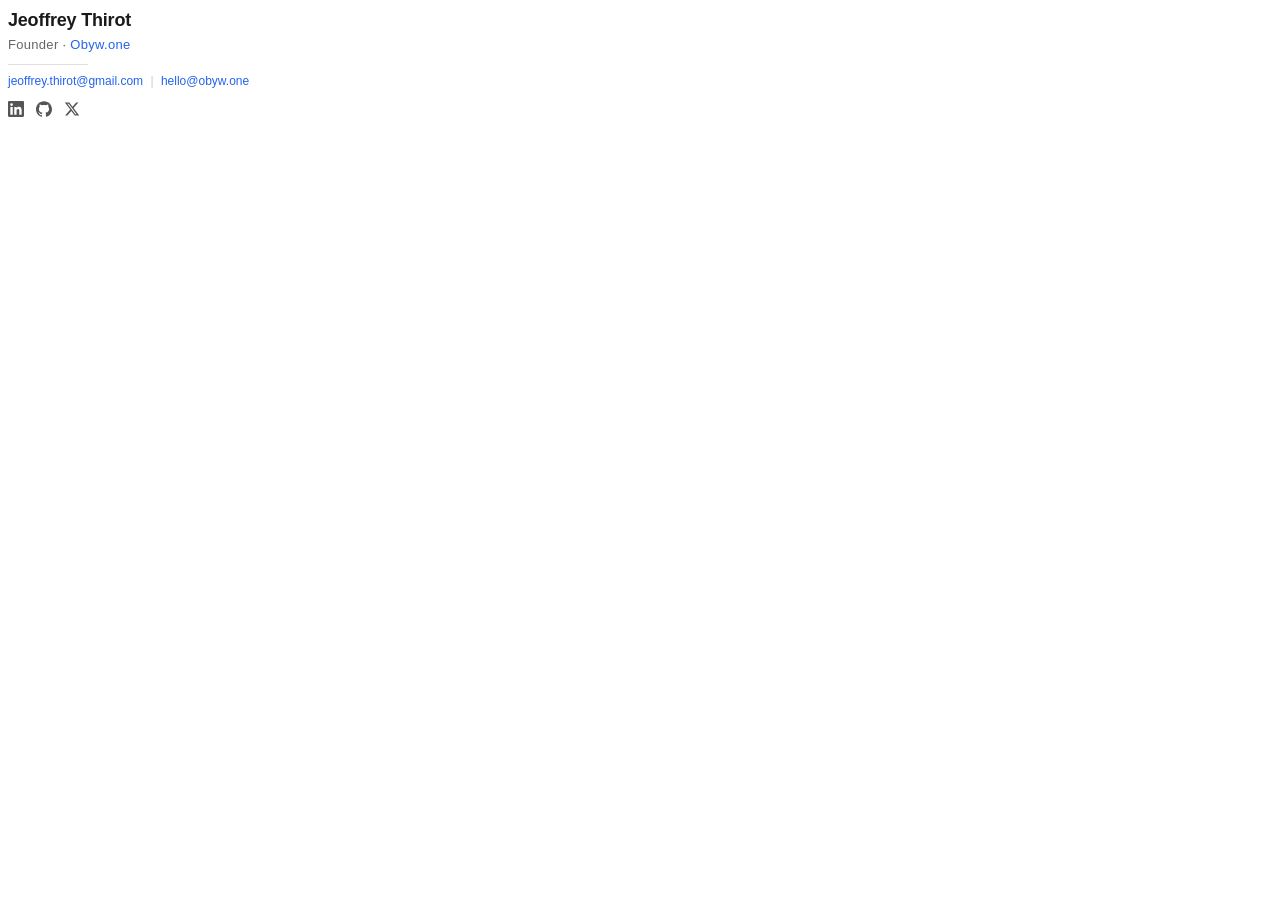
==== deploy/email-signature.html @ 61ab23be "feat: centralized infrastructure + deploy scripts + landing pages - Caddyfile with security headers," ====
<!DOCTYPE html>
<html lang="en">
<head>
<meta charset="UTF-8">
<meta name="color-scheme" content="light dark">
<meta name="supported-color-schemes" content="light dark">
<title>Email Signature — Jeoffrey Thirot</title>
<style>
  :root { color-scheme: light dark; }
  @media (prefers-color-scheme: dark) {
    .sig-name { color: #f0f0f0 !important; }
    .sig-title { color: #a0a0a0 !important; }
    .sig-sep { border-color: #444 !important; }
    .sig-link { color: #8ab4f8 !important; }
    .sig-text { color: #c0c0c0 !important; }
    .sig-icon path, .sig-icon circle { fill: #a0a0a0 !important; }
    .sig-icon:hover path, .sig-icon:hover circle { fill: #f0f0f0 !important; }
  }
</style>
</head>
<body>
<!--
  EMAIL SIGNATURE — Jeoffrey Thirot / Obyw.one
  Copy the table below into your email client signature settings.
  Social URLs and Umami tracking configured.
-->
<table cellpadding="0" cellspacing="0" border="0" style="max-width:600px;font-family:-apple-system,BlinkMacSystemFont,'Segoe UI',Roboto,Helvetica,Arial,sans-serif;line-height:1.4;">
  <tr>
    <td style="padding:0 0 8px 0;">
      <span class="sig-name" style="font-size:18px;font-weight:600;color:#1a1a1a;letter-spacing:-0.2px;">Jeoffrey Thirot</span><br>
      <span class="sig-title" style="font-size:13px;color:#666;letter-spacing:0.3px;">Founder &middot; <a href="https://obyw.one" class="sig-link" style="color:#2563eb;text-decoration:none;">Obyw.one</a></span>
    </td>
  </tr>
  <tr>
    <td style="padding:0;">
      <hr class="sig-sep" style="border:none;border-top:1px solid #e0e0e0;margin:0 0 8px 0;width:80px;">
    </td>
  </tr>
  <tr>
    <td class="sig-text" style="font-size:12px;color:#555;padding:0 0 4px 0;">
      <a href="mailto:jeoffrey.thirot@gmail.com" class="sig-link" style="color:#2563eb;text-decoration:none;">jeoffrey.thirot@gmail.com</a>
      <span style="color:#ccc;margin:0 4px;">|</span>
      <a href="mailto:hello@obyw.one" class="sig-link" style="color:#2563eb;text-decoration:none;">hello@obyw.one</a>
    </td>
  </tr>
  <tr>
    <td style="padding:8px 0 0 0;">
      <table cellpadding="0" cellspacing="0" border="0"><tr>
        <!-- LinkedIn -->
        <td style="padding-right:12px;">
          <a href="https://www.linkedin.com/in/jeoffreythirot/" class="sig-icon" style="text-decoration:none;">
            <svg xmlns="http://www.w3.org/2000/svg" width="16" height="16" viewBox="0 0 24 24" style="display:block;">
              <path d="M20.447 20.452h-3.554v-5.569c0-1.328-.027-3.037-1.852-3.037-1.853 0-2.136 1.445-2.136 2.939v5.667H9.351V9h3.414v1.561h.046c.477-.9 1.637-1.85 3.37-1.85 3.601 0 4.267 2.37 4.267 5.455v6.286zM5.337 7.433a2.062 2.062 0 01-2.063-2.065 2.064 2.064 0 112.063 2.065zm1.782 13.019H3.555V9h3.564v11.452zM22.225 0H1.771C.792 0 0 .774 0 1.729v20.542C0 23.227.792 24 1.771 24h20.451C23.2 24 24 23.227 24 22.271V1.729C24 .774 23.2 0 22.222 0h.003z" fill="#555"/>
            </svg>
          </a>
        </td>
        <!-- GitHub -->
        <td style="padding-right:12px;">
          <a href="https://github.com/Fr0zenSide" class="sig-icon" style="text-decoration:none;">
            <svg xmlns="http://www.w3.org/2000/svg" width="16" height="16" viewBox="0 0 24 24" style="display:block;">
              <path d="M12 .297c-6.63 0-12 5.373-12 12 0 5.303 3.438 9.8 8.205 11.385.6.113.82-.258.82-.577 0-.285-.01-1.04-.015-2.04-3.338.724-4.042-1.61-4.042-1.61C4.422 18.07 3.633 17.7 3.633 17.7c-1.087-.744.084-.729.084-.729 1.205.084 1.838 1.236 1.838 1.236 1.07 1.835 2.809 1.305 3.495.998.108-.776.417-1.305.76-1.605-2.665-.3-5.466-1.332-5.466-5.93 0-1.31.465-2.38 1.235-3.22-.135-.303-.54-1.523.105-3.176 0 0 1.005-.322 3.3 1.23.96-.267 1.98-.399 3-.405 1.02.006 2.04.138 3 .405 2.28-1.552 3.285-1.23 3.285-1.23.645 1.653.24 2.873.12 3.176.765.84 1.23 1.91 1.23 3.22 0 4.61-2.805 5.625-5.475 5.92.42.36.81 1.096.81 2.22 0 1.606-.015 2.896-.015 3.286 0 .315.21.69.825.57C20.565 22.092 24 17.592 24 12.297c0-6.627-5.373-12-12-12" fill="#555"/>
            </svg>
          </a>
        </td>
        <!-- Twitter/X -->
        <td>
          <a href="https://x.com/fr0zenside" class="sig-icon" style="text-decoration:none;">
            <svg xmlns="http://www.w3.org/2000/svg" width="16" height="16" viewBox="0 0 24 24" style="display:block;">
              <path d="M18.244 2.25h3.308l-7.227 8.26 8.502 11.24H16.17l-5.214-6.817L4.99 21.75H1.68l7.73-8.835L1.254 2.25H8.08l4.713 6.231zm-1.161 17.52h1.833L7.084 4.126H5.117z" fill="#555"/>
            </svg>
          </a>
        </td>
      </tr></table>
    </td>
  </tr>
</table>
<!-- Umami tracking pixel -->
<img src="https://umami.obyw.one/api/send?type=event&payload=%7B%22website%22%3A%229d76aaa3-a65a-48a3-8ffd-d5f74cd0dbd5%22%2C%22name%22%3A%22email-open%22%2C%22data%22%3A%7B%22from%22%3A%22jeoffrey%22%7D%7D" width="1" height="1" style="display:block;width:1px;height:1px;border:0;" alt="" />
</body>
</html>
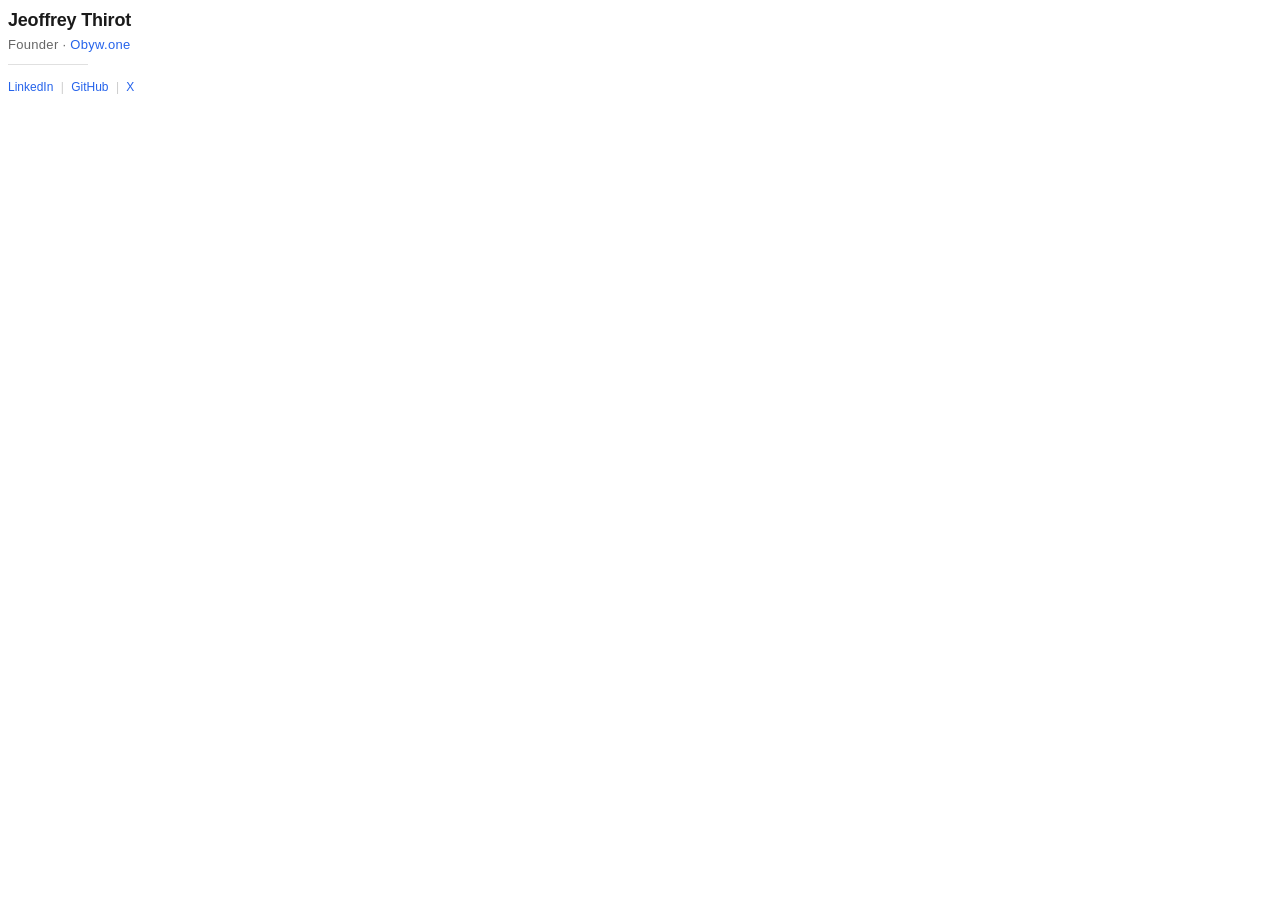
==== commit 4bd4dbe8: "fix(signature): text links instead of icons, remove email - Replace SVG icon links with plain text (" ====
--- a/deploy/email-signature.html
+++ b/deploy/email-signature.html
@@ -37,40 +37,12 @@
     </td>
   </tr>
   <tr>
-    <td class="sig-text" style="font-size:12px;color:#555;padding:0 0 4px 0;">
-      <a href="mailto:jeoffrey.thirot@gmail.com" class="sig-link" style="color:#2563eb;text-decoration:none;">jeoffrey.thirot@gmail.com</a>
+    <td class="sig-text" style="font-size:12px;color:#555;padding:4px 0 0 0;line-height:1.8;">
+      <a href="https://www.linkedin.com/in/jeoffreythirot/" class="sig-link" style="color:#2563eb;text-decoration:none;">LinkedIn</a>
       <span style="color:#ccc;margin:0 4px;">|</span>
-      <a href="mailto:hello@obyw.one" class="sig-link" style="color:#2563eb;text-decoration:none;">hello@obyw.one</a>
-    </td>
-  </tr>
-  <tr>
-    <td style="padding:8px 0 0 0;">
-      <table cellpadding="0" cellspacing="0" border="0"><tr>
-        <!-- LinkedIn -->
-        <td style="padding-right:12px;">
-          <a href="https://www.linkedin.com/in/jeoffreythirot/" class="sig-icon" style="text-decoration:none;">
-            <svg xmlns="http://www.w3.org/2000/svg" width="16" height="16" viewBox="0 0 24 24" style="display:block;">
-              <path d="M20.447 20.452h-3.554v-5.569c0-1.328-.027-3.037-1.852-3.037-1.853 0-2.136 1.445-2.136 2.939v5.667H9.351V9h3.414v1.561h.046c.477-.9 1.637-1.85 3.37-1.85 3.601 0 4.267 2.37 4.267 5.455v6.286zM5.337 7.433a2.062 2.062 0 01-2.063-2.065 2.064 2.064 0 112.063 2.065zm1.782 13.019H3.555V9h3.564v11.452zM22.225 0H1.771C.792 0 0 .774 0 1.729v20.542C0 23.227.792 24 1.771 24h20.451C23.2 24 24 23.227 24 22.271V1.729C24 .774 23.2 0 22.222 0h.003z" fill="#555"/>
-            </svg>
-          </a>
-        </td>
-        <!-- GitHub -->
-        <td style="padding-right:12px;">
-          <a href="https://github.com/Fr0zenSide" class="sig-icon" style="text-decoration:none;">
-            <svg xmlns="http://www.w3.org/2000/svg" width="16" height="16" viewBox="0 0 24 24" style="display:block;">
-              <path d="M12 .297c-6.63 0-12 5.373-12 12 0 5.303 3.438 9.8 8.205 11.385.6.113.82-.258.82-.577 0-.285-.01-1.04-.015-2.04-3.338.724-4.042-1.61-4.042-1.61C4.422 18.07 3.633 17.7 3.633 17.7c-1.087-.744.084-.729.084-.729 1.205.084 1.838 1.236 1.838 1.236 1.07 1.835 2.809 1.305 3.495.998.108-.776.417-1.305.76-1.605-2.665-.3-5.466-1.332-5.466-5.93 0-1.31.465-2.38 1.235-3.22-.135-.303-.54-1.523.105-3.176 0 0 1.005-.322 3.3 1.23.96-.267 1.98-.399 3-.405 1.02.006 2.04.138 3 .405 2.28-1.552 3.285-1.23 3.285-1.23.645 1.653.24 2.873.12 3.176.765.84 1.23 1.91 1.23 3.22 0 4.61-2.805 5.625-5.475 5.92.42.36.81 1.096.81 2.22 0 1.606-.015 2.896-.015 3.286 0 .315.21.69.825.57C20.565 22.092 24 17.592 24 12.297c0-6.627-5.373-12-12-12" fill="#555"/>
-            </svg>
-          </a>
-        </td>
-        <!-- Twitter/X -->
-        <td>
-          <a href="https://x.com/fr0zenside" class="sig-icon" style="text-decoration:none;">
-            <svg xmlns="http://www.w3.org/2000/svg" width="16" height="16" viewBox="0 0 24 24" style="display:block;">
-              <path d="M18.244 2.25h3.308l-7.227 8.26 8.502 11.24H16.17l-5.214-6.817L4.99 21.75H1.68l7.73-8.835L1.254 2.25H8.08l4.713 6.231zm-1.161 17.52h1.833L7.084 4.126H5.117z" fill="#555"/>
-            </svg>
-          </a>
-        </td>
-      </tr></table>
+      <a href="https://github.com/Fr0zenSide" class="sig-link" style="color:#2563eb;text-decoration:none;">GitHub</a>
+      <span style="color:#ccc;margin:0 4px;">|</span>
+      <a href="https://x.com/fr0zenside" class="sig-link" style="color:#2563eb;text-decoration:none;">X</a>
     </td>
   </tr>
 </table>
